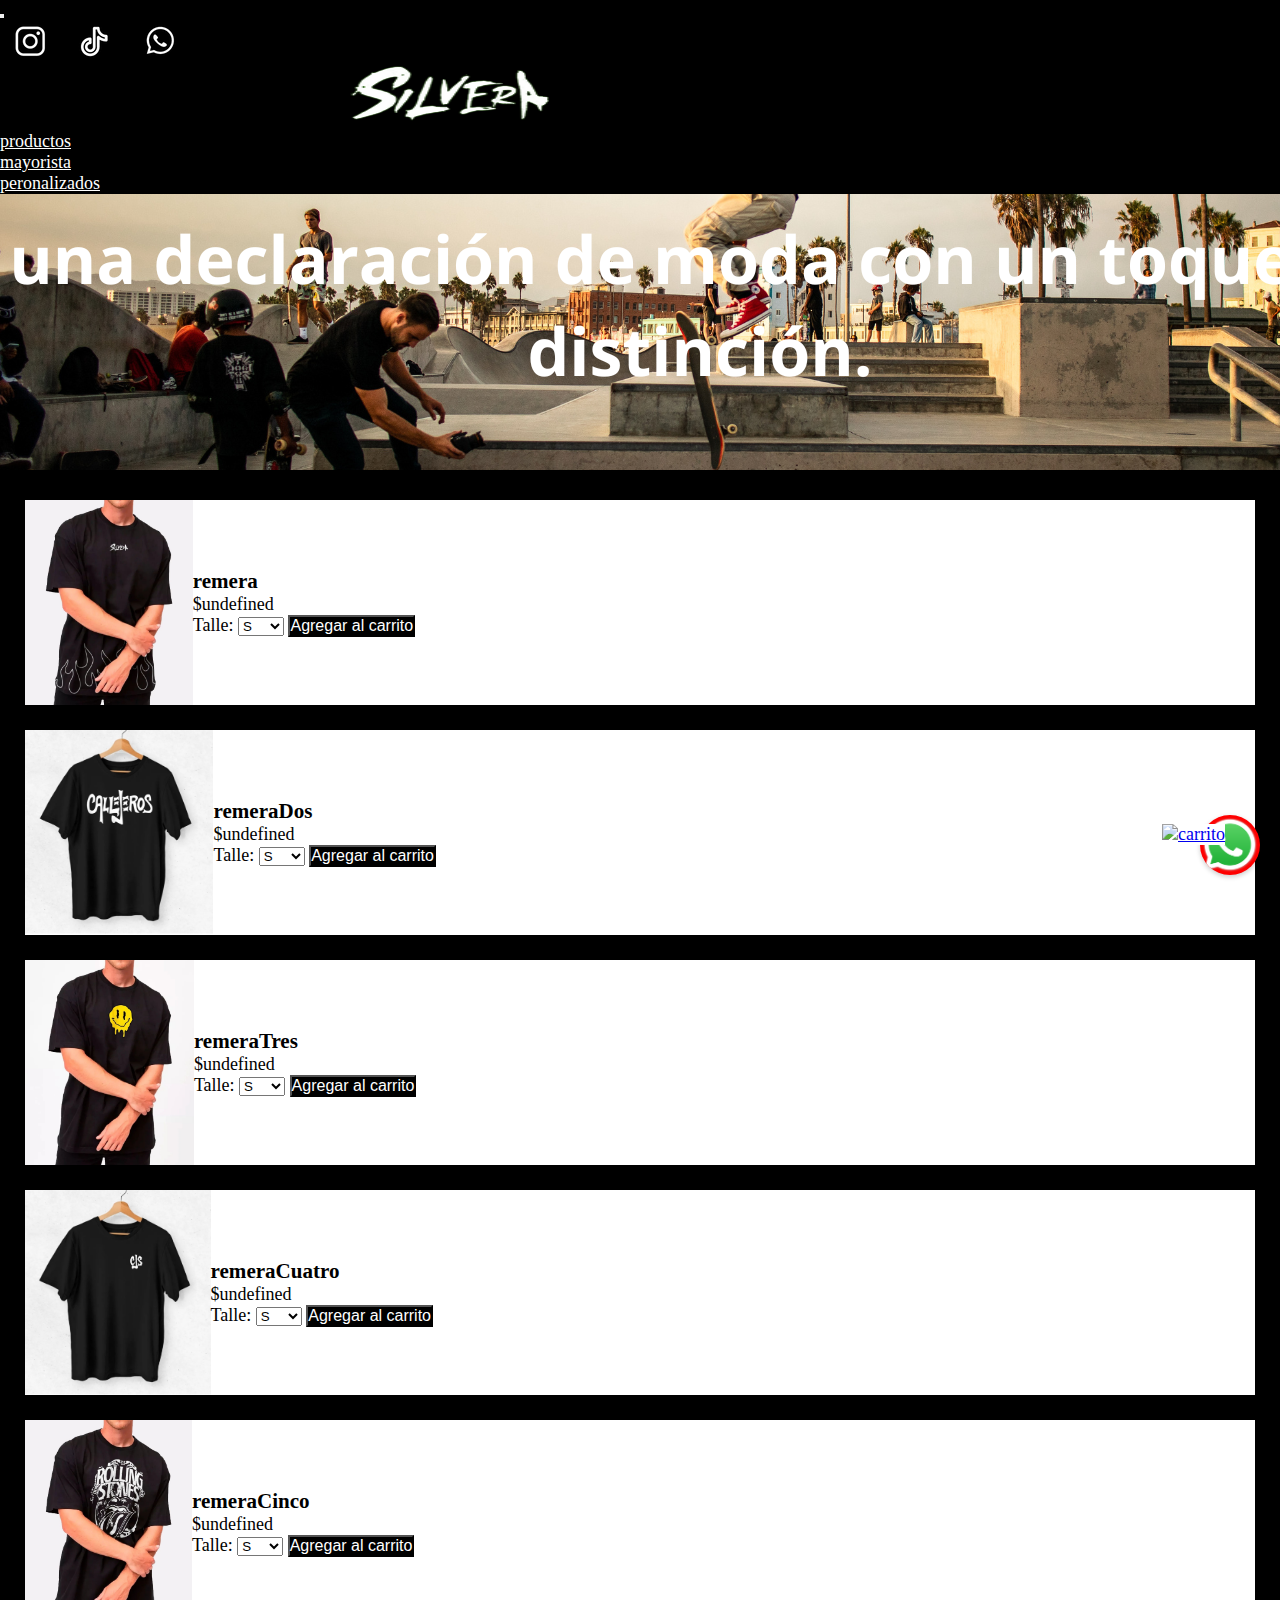
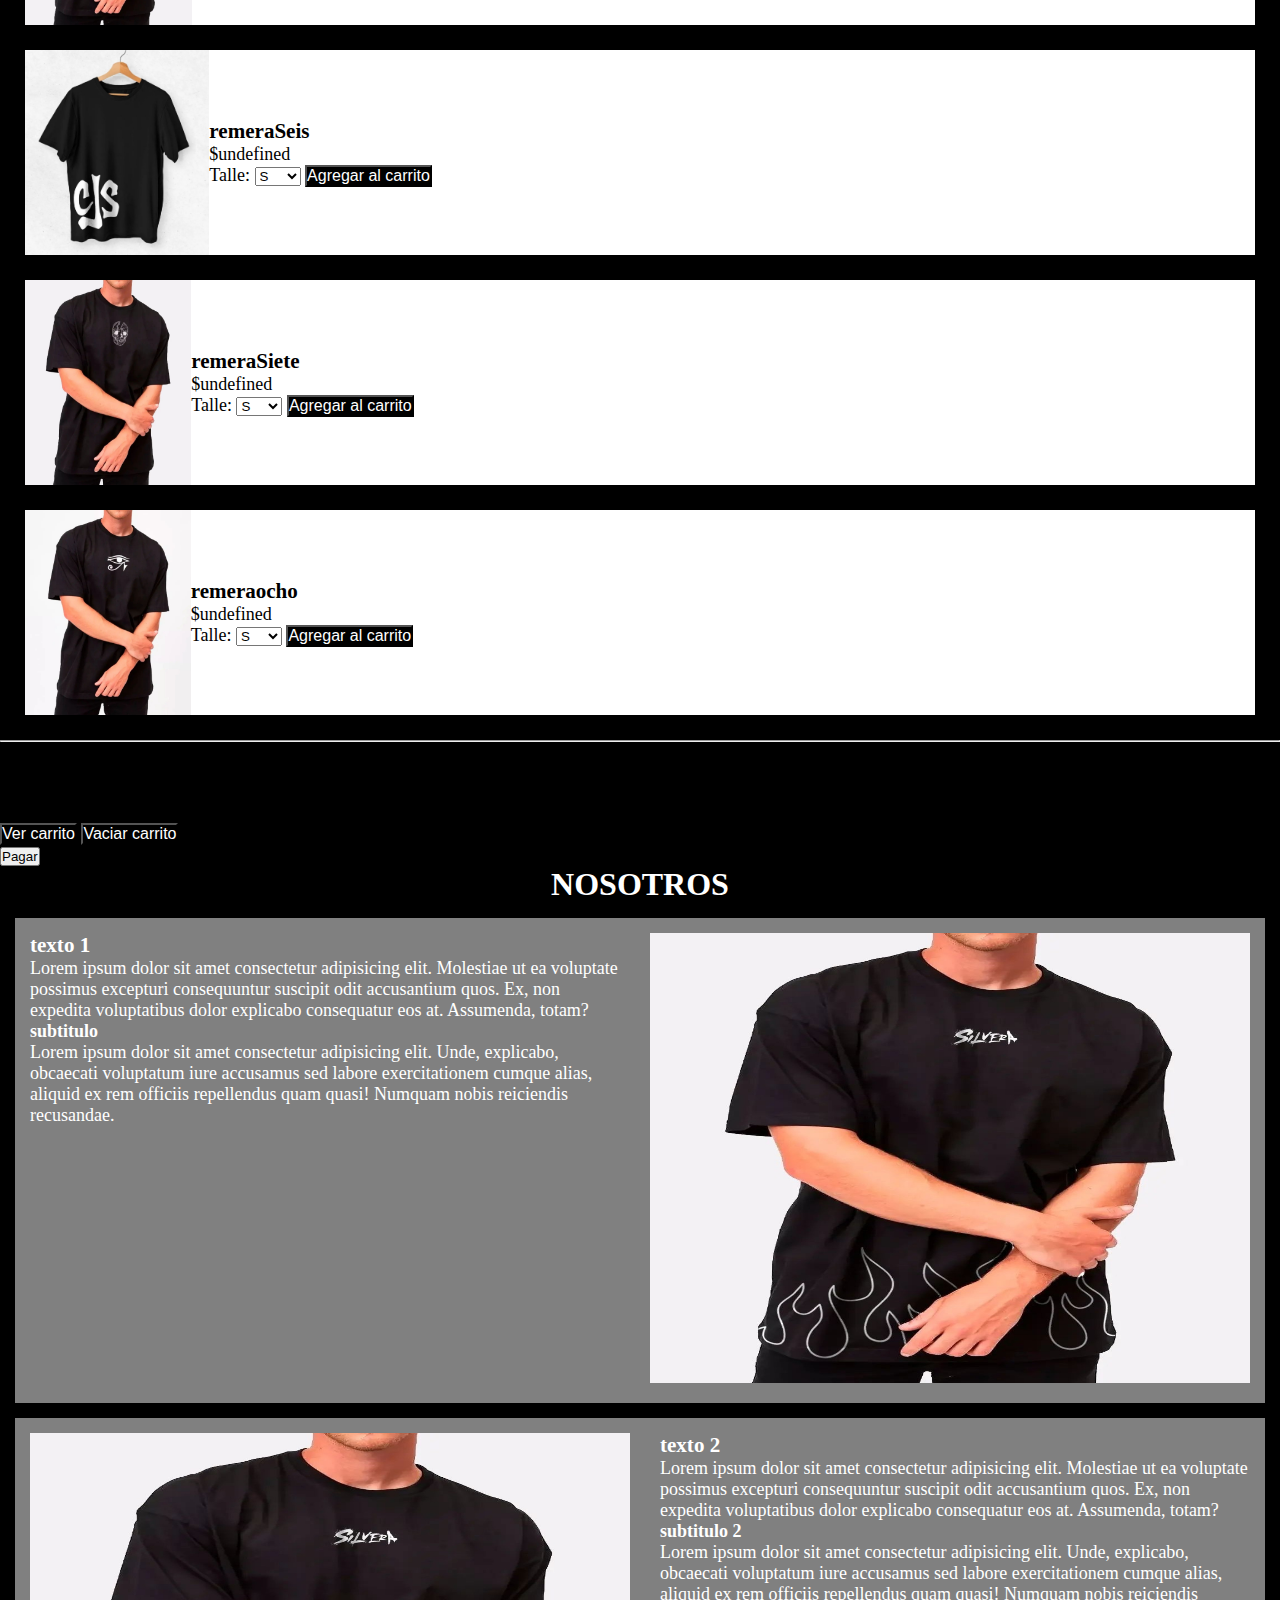
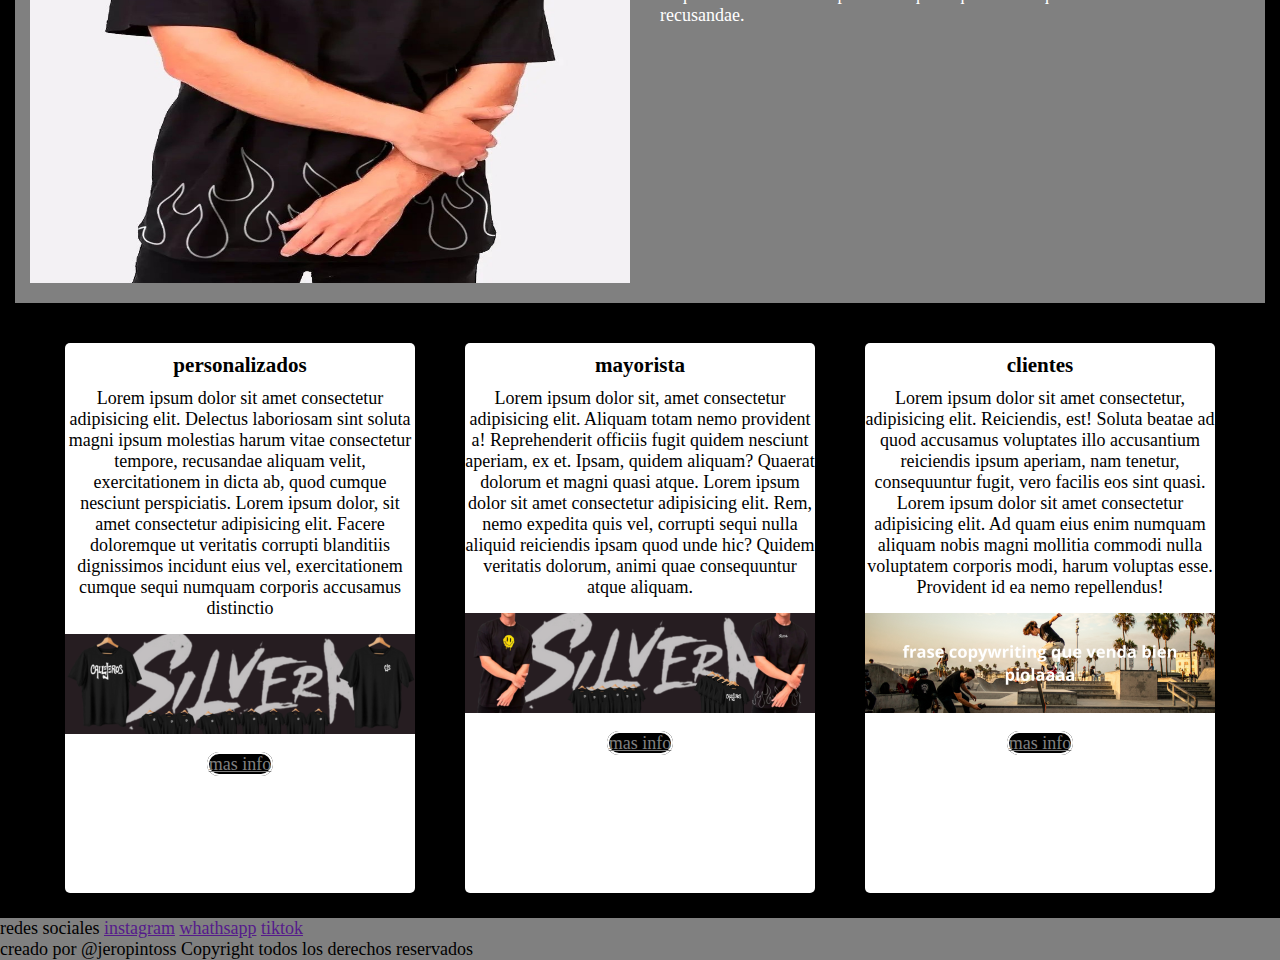
==== index.html @ 120e6f84 "uno" ====
<!DOCTYPE html>
<html lang="es">

<head>
    <meta charset="UTF-8">
    <meta http-equiv="X-UA-Compatible" content="IE=edge">
    <meta name="viewport" content="width=device-width, initial-scale=1.0">
    <title>Document</title>
    <meta charset="UTF-8">
    <meta name="viewport" content="width=device-width, initial-scale=1.0, maximum-scale=1.0, user-scalable=0">
    <script src="https://www.mercadopago.com.ar/checkout/v1/checkout.js"></script>
    <!-- link toastify -->
    <link rel="stylesheet" type="text/css" href="https://cdn.jsdelivr.net/npm/toastify-js/src/toastify.min.css">
    <!-- link boostrap -->
    <link href="https://cdn.jsdelivr.net/npm/bootstrap@5.3.0-alpha1/dist/css/bootstrap.min.css" rel="stylesheet"
        integrity="sha384-GLhlTQ8iRABdZLl6O3oVMWSktQOp6b7In1Zl3/Jr59b6EGGoI1aFkw7cmDA6j6gD" crossorigin="anonymous">
    <!-- link css -->
    <link rel="stylesheet" href="estilo.css">

</head>

<body>
    <!-- HEADER Y NAV -->
    <header class="navbar navbar-expand-lg fixed-header">
        <div class="container-fluid">
            <button class="navbar-toggler" type="button" data-bs-toggle="collapse" data-bs-target="#navbarNav"
                aria-controls="navbarNav" aria-expanded="false" aria-label="Toggle navigation">
                <span class="navbar-toggler-icon"></span>
            </button>
            <div class="redesHeader">
                <a href=""><img src="./img/iguno.png" alt="" class="imgLogo"></a>
                <a href=""><img src="./img/logo-de-tk.png" alt="" class="imgLogo"></a>
                <a href=""><img src="./img/logo-d-whatsapp.png" alt="" class="imgLogo"></a>
            </div>
            <a href="index.html"><img src="./img/silvera-dos.png" alt="" class="fotoSilvera"></a>
            <nav class="collapse navbar-collapse" id="navbarNav">
                <ul class="navbar-nav ms-auto">
                    <li class="nav-item">
                        <a class="nav-link colorLink" href="#contenedorProductos">productos</a>
                    </li>
                    <li class="nav-item">
                        <a class="nav-link colorLink" href="./html/mayorista.html">mayorista</a>
                    </li>
                    <li class="nav-item">
                        <a class="nav-link colorLink" href="./html/personalizados.html">peronalizados</a>
                    </li>
                </ul>
            </nav>
        </div>
    </header>

    <!-- <h1>oferta 2x1</h1> -->
    <div class="imgFondo">
        <img src="./img/foto-fondo.png" class="img-fluid" alt="...">
    </div>
   
    <div id="contenedorProductos" class="row"></div>
    <hr>
    <h2>Carrito de Compras</h2>
    <h3>el precio de los productos puede variar dependiendo el talle</h3>
    <h3>El total de la compra es de <span id="total"></span></h3>
    <button class="btn colorBoton" id="verCarrito">Ver carrito</button>
    <button class="btn colorBoton" id="vaciarCarrito">Vaciar carrito</button>
    <div id="contenedorCarrito" class="row"></div>
    <button class="pay-button" data-preference-id="1234567890">Pagar</button>






    <div id="whatsapp-btn">
        <a href="https://api.whatsapp.com/send?phone=TUNUMERODETELEFONO" target="_blank">
            <img src="img/logo.webp" alt="WhatsApp">
        </a>
    </div>
    <div class="carritos">
        <a href="https://api.whatsapp.com/send?phone=TUNUMERODETELEFONO" target="_blank">
            <img src="ruta/a/tu/imagen/whatsapp.png" alt="carrito">
        </a>
    </div>



    <h2 class="subNos">nosotros</h2>
    <div class="divNosotros">
        <div class="nosotros uno">
            <div class="divTexto">
                <h3>texto 1</h3>
                <p>Lorem ipsum dolor sit amet consectetur adipisicing elit. Molestiae ut ea voluptate possimus excepturi
                    consequuntur suscipit odit accusantium quos. Ex, non expedita voluptatibus dolor explicabo
                    consequatur eos at. Assumenda, totam?</p>
                <h4>subtitulo</h4>
                <p>Lorem ipsum dolor sit amet consectetur adipisicing elit. Unde, explicabo, obcaecati voluptatum iure
                    accusamus sed labore exercitationem cumque alias, aliquid ex rem officiis repellendus quam quasi!
                    Numquam nobis reiciendis recusandae.</p>
            </div>
            <div class="divImagenUno">
                <img src="./img/remera-uno.jpg" alt="" class="img-mobile">
            </div>
        </div>
        <div class="nosotros dos">
            <div class="divImagen">
                <img src="./img/remera-uno.jpg" alt="" class="img-dos">
            </div>
            <div class="divTexto">
                <h3>texto 2</h3>
                <p>Lorem ipsum dolor sit amet consectetur adipisicing elit. Molestiae ut ea voluptate possimus excepturi
                    consequuntur suscipit odit accusantium quos. Ex, non expedita voluptatibus dolor explicabo
                    consequatur eos at. Assumenda, totam?</p>
                <h4>subtitulo 2</h4>
                <p>Lorem ipsum dolor sit amet consectetur adipisicing elit. Unde, explicabo, obcaecati voluptatum iure
                    accusamus sed labore exercitationem cumque alias, aliquid ex rem officiis repellendus quam quasi!
                    Numquam nobis reiciendis recusandae.</p>
            </div>

        </div>
    </div>

    <div class="seccionEnlaces">
        <div class="divEnlaces">
            <h3>personalizados</h3>
            <p>Lorem ipsum dolor sit amet consectetur adipisicing elit. Delectus laboriosam sint soluta magni ipsum
                molestias harum vitae consectetur tempore, recusandae aliquam velit, exercitationem in dicta ab, quod
                cumque nesciunt perspiciatis. Lorem ipsum dolor, sit amet consectetur adipisicing elit. Facere
                doloremque ut veritatis corrupti blanditiis dignissimos incidunt eius vel, exercitationem cumque sequi
                numquam corporis accusamus distinctio</p>
            <img src="./img/personalizado-enlace-prueba.png" alt="">
            <a href="" class="btnMaas">mas info</a>
        </div>
        <div class="divEnlaces">
            <h3>mayorista</h3>
            <p>Lorem ipsum dolor sit, amet consectetur adipisicing elit. Aliquam totam nemo provident a! Reprehenderit
                officiis fugit quidem nesciunt aperiam, ex et. Ipsam, quidem aliquam? Quaerat dolorum et magni quasi
                atque. Lorem ipsum dolor sit amet consectetur adipisicing elit. Rem, nemo expedita quis vel, corrupti
                sequi nulla aliquid reiciendis ipsam quod unde hic? Quidem veritatis dolorum, animi quae consequuntur
                atque aliquam.</p>
            <img src="./img/mayorista-enlace.png" alt="">
            <a href="" class="btnMaas">mas info</a>
        </div>
        <div class="divEnlaces">
            <h3>clientes</h3>
            <p>Lorem ipsum dolor sit amet consectetur, adipisicing elit. Reiciendis, est! Soluta beatae ad quod
                accusamus voluptates illo accusantium reiciendis ipsum aperiam, nam tenetur, consequuntur fugit, vero
                facilis eos sint quasi. Lorem ipsum dolor sit amet consectetur adipisicing elit. Ad quam eius enim
                numquam aliquam nobis magni mollitia commodi nulla voluptatem corporis modi, harum voluptas esse.
                Provident id ea nemo repellendus!</p>
            <img src="./img/fotito.png" alt="">
            <a href="" class="btnMaas">mas info</a>
        </div>
    </div>



    <iframe class="formulario"
        src="https://docs.google.com/forms/d/e/1FAIpQLSfFK3990nJcZGCVJo3ijoq6Fj63IA0ItN7mOrxqOza2iNQKzg/viewform?embedded=true"
        width="640" height="688" frameborder="0" marginheight="0" marginwidth="0">Cargando…
    </iframe>




    <footer>
        <div>redes sociales
            <a href=""><img src="" alt="">instagram</a>
            <a href=""><img src="" alt="">whathsapp</a>
            <a href=""><img src="" alt="">tiktok</a>
        </div>
        <p>creado por @jeropintoss Copyright todos los derechos reservados</p>
    </footer>


  
    <script type="text/javascript" src="https://cdn.jsdelivr.net/npm/toastify-js"></script>
    <script src="https://cdn.jsdelivr.net/npm/sweetalert2@11"></script>
    <script src="https://cdn.jsdelivr.net/npm/bootstrap@5.3.0-alpha1/dist/js/bootstrap.bundle.min.js"
        integrity="sha384-w76AqPfDkMBDXo30jS1Sgez6pr3x5MlQ1ZAGC+nuZB+EYdgRZgiwxhTBTkF7CXvN"
        crossorigin="anonymous"></script>
    <script src="https://unpkg.com/aos@2.3.1/dist/aos.js"></script>
    <script>
        AOS.init();
    </script>
    <script src="main.js"></script>
</body>

</html>
---- estilo.css ----
* {
  margin: 0%;
  padding: 0%;
  /* border: 1px solid red; */
}

body {
  font-size: 16px;
  /* Tamaño de fuente predeterminado para pantallas medianas y grandes */
  overflow-x: hidden;
  margin: 0;
  padding: 0;
  background-color: black;
}

.navbar-nav .nav-link:hover {
  color: white
    /* color deseado */
  ;
}



.navbar-nav .nav-link {
  color: white;

}

.navbar {
  background-color: black;
}

.fotoSilvera {
  width: 200px;
  height: 60px;
  margin-left: 350px;
}

.redesHeader a {
  margin: 10px;
}

.fixed-header {
  position: fixed;
  top: 0;
  left: 0;
  width: 100%;
  z-index: 9999;
}

.imgFondo {
  margin-top: 70px;
}

.card {
  display: flex;
  align-items: center;
  margin: 25px;
  background-color: white;
}

.card img {
  height: 205px;
}

.colorBoton {
  color: white;
  background-color: black;

}

/* .colorBoton:hover{
    background-color: blueviolet;
    color: white;
} */

.formulario {
  display: none;
}

#whatsapp-btn {
  position: fixed;
  bottom: 20px;
  right: 20px;
  z-index: 9999;
}

#whatsapp-btn img {
  width: 60px;
  height: 60px;
  border-radius: 50%;
  box-shadow: 0 2px 5px rgba(0, 0, 0, 0.2);
  background-color: red;
}

.carritos {
  position: fixed;
  bottom: 20px;
  right: 20px;
  z-index: 9999;
  margin: 35px;
  background-color: white;
}

.carritos img {
  width: 60px;
  height: 60px;
}

.divNosotros {
  display: block;
}

.divNosotros div {
  margin: 15px;
}

.nosotros {
  display: flex;
  flex-direction: row;
  justify-content: center;
  background-color: gray;

}

.divImagen img {
  width: 600px;
  height: 450px;
}

.divImagenUno img {
  width: 600px;
  height: 450px;
}

.divTexto {
  width: 650px;
  height: 450px;
  color: white;
}

.subNos {
  color: white;
  text-align: center;
  font-size: 2rem;
  text-transform: uppercase;
}

.seccionEnlaces {
  display: flex;
  flex-direction: row;
  justify-content: center;
}

.divEnlaces {
  width: 350px;
  height: 550px;
  background-color: white;
  border-radius: 5px;
  margin: 25px;
  text-align: center;
}

.divEnlaces img {
  width: 350px;
  height: 100px;
  margin-bottom: 15px;
}

.divEnlaces h3 {
  margin: 10px;
}

.divEnlaces p {
  margin-bottom: 15px;
}

.btnMaas {
  background-color: black;
  color: gray;
  border: 2px solid white;
  border-radius: 15px;


}

footer {
  background-color: gray;
}

.imagenPer, .textoPersonalizados {
  width: 650px;
  height: 500px;
  margin: 15px
}


 
.seccionDPer {
  display: flex;
  justify-content: center;
  
}
.textoPersonalizados {
  color: white;
}

.consultaWhat {
  background-color: green;
  color: white;
  display: flex;
  align-items: center;
  border: 4px solid white;
  border-radius: 14px;
  width: 600px;
  height: 100px;
  position: absolute;
  top: 1300px;
  left: 50%;
  transform: translate(-50%, -50%);
  margin-bottom: 25px;
}



.consultaWhat a {
  font-size: 45px;
  margin-left: 25px;
  text-decoration: none;
  color: white;
}

.consultaWhat img {
  width: 60px;
  height: 60px;
  margin-left: 55px;
}

.contCli{
  width: 100%;
}
.contCli div {
  display: flex; 
}

.seccionMayor{
  display: flex;
  justify-content: center;
}
.textoMayor {
  width: 700px;
}
.negro {
  background-color: black;
}

.precios {
  width: 500px;
  margin: 25px;
}

.seccionDeMayor {
  display: flex;
  justify-content: center;
}







/* Estilos adicionales para ajustar el tamaño de las imágenes */
/* Estilos adicionales para ajustar el tamaño de las imágenes */

/* Estilos adicionales para mostrar cuatro productos por fila en versión de escritorio */


/* Media query para pantallas pequeñas (máximo 767px) */
@media (max-width: 767px) {
  body {
    font-size: 10px;
  }
  .precios {
    width: 280px;
    margin: 15px;
  }
  
  .seccionDeMayor {
    display: block;
    align-items: center;
  }
  
  .seccionMayor{
    display: block;
    
  }
  .textoMayor {
    width: auto;
  }

  .container-fluid {
    display: flex;
    align-items: flex-end;
  }

  .redesHeader {
    order: 3;
  }

  .navbar-collapse {
    order: 1;
  }

  .navbar-nav .nav-link {
    margin-right: 5px;
  }

  .fotoSilvera {
    width: 140px;
    height: 60px;
    margin-left: -5px;
    /* margin-top: -40px; */
    order: 2;
  }

  .redesHeader a {
    margin: 5px;
    display: block;
  }

  .imgLogo {
    width: 20px;
    height: 20px;
  }



  .card {
    flex-direction: column;
    align-items: center;
    margin: 10px;
    margin-bottom: 10px;
    width: 160px;
   
  }

  .imgFondo h2 {
    font-size: 7px;
  }

  .colorBoton {
    font-size: 12px;
  }


  .card img {
    height: 140px;
  }

  .col-md-6,
  .col-lg-4,
  .col-xl-3 {
    padding: 4px;
    /* Espacio lateral más pequeño en versión responsive */
  }

  .row {
    margin: 0 -4px;
    margin-right: -25px;
    justify-content: center;
    /* Elimina el margen entre las tarjetas en versión responsive */

  }

  .imgFondo {
    margin-top: 100px;
  }

  .divImagen img {
    width: 100px;
    height: 250px;
  }

  .divImagenUno img {
    width: 100px;
    height: 250px;
  }
  .img-mobile {
    /* Agrega aquí la URL de la imagen que deseas mostrar en la versión móvil */
    content: url("./img/imagen-texto-uno.png");
    /* Ajusta el tamaño y otras propiedades de la imagen si es necesario */
}
.img-dos{
  content: url("./img/imagen-texto-uno.png");
}
  .divTexto {
    width: 200px;
    height: 250px;
    color: white;
  }

  .seccionEnlaces {
    display: flex;
    flex-direction: column;
    align-items: center;
  }

  .divEnlaces {
    width: 300px;
    height: 450px;
    background-color: white;
    border-radius: 5px;
    margin: 15px;
    text-align: center;
  }

  .divEnlaces img {
    width: 300px;
    height: 100px;
    margin-bottom: 15px;
  }

  .divEnlaces p {
    margin-bottom: 15px;
    font-size: 15px;
  }

  #contenedorProductos .col-md-6 {
    flex: 0 0 50%; /* Mostrar dos productos por fila */
  }
  
  #contenedorProductos .row {
    display: flex;
    flex-wrap: wrap;
    margin: 0 -10px; /* Añadimos un margen negativo para compensar el espacio entre las columnas */
  }
  body {
    font-size: 10px;
  }

  #contenedorProductos .col-md-6 {
    flex: 0 0 50%; /* Mostrar dos productos por fila en versión mobile */
  }

  .imagenPer {
    width: 350px;
    height: 100px;
    margin: 10px
  }

  .textoPersonalizados {
    width: 350px;
    height: 200px;
  }
  
  
   
  .seccionDPer {
    display: block;
    align-items: center;
    
  }

  
.consultaWhat {
  width: 250px;
  height: 50px;
  position: absolute;
  top: 1000px;
  left: 50%;
  transform: translate(-50%, -50%);
}
.consultaWhat a {
  font-size: 20px;
  margin-left: 15px;
  
}

.consultaWhat img {
  width: 30px;
  height: 30px;
  margin-left: 15px;
}


}


@media (max-width: 385px) {

  .card {
    width: 140px;
   
  }
}







/* Media query para pantallas medianas (768px - 991px) */
@media (min-width: 768px) and (max-width: 991px) {
  body {
    font-size: 16px;
  }

  .imgFondo h2 {
    font-size: 16px;
  }

  .colorBoton {
    font-size: 14px;
  }
  #contenedorProductos .col-md-6 {
    flex: 0 0 33.33%; /* Mostrar tres productos por fila */
  }
}

/* Media query para pantallas grandes (mínimo 992px) */
@media (min-width: 992px) {
  body {
    font-size: 18px;
  }

  .imgFondo h2 {
    font-size: 18px;
  }

  .colorBoton {
    font-size: 16px;
  }
  #contenedorProductos .col-md-6 {
    flex: 0 0 25%; /* Mostrar cuatro productos por fila */
  }
}
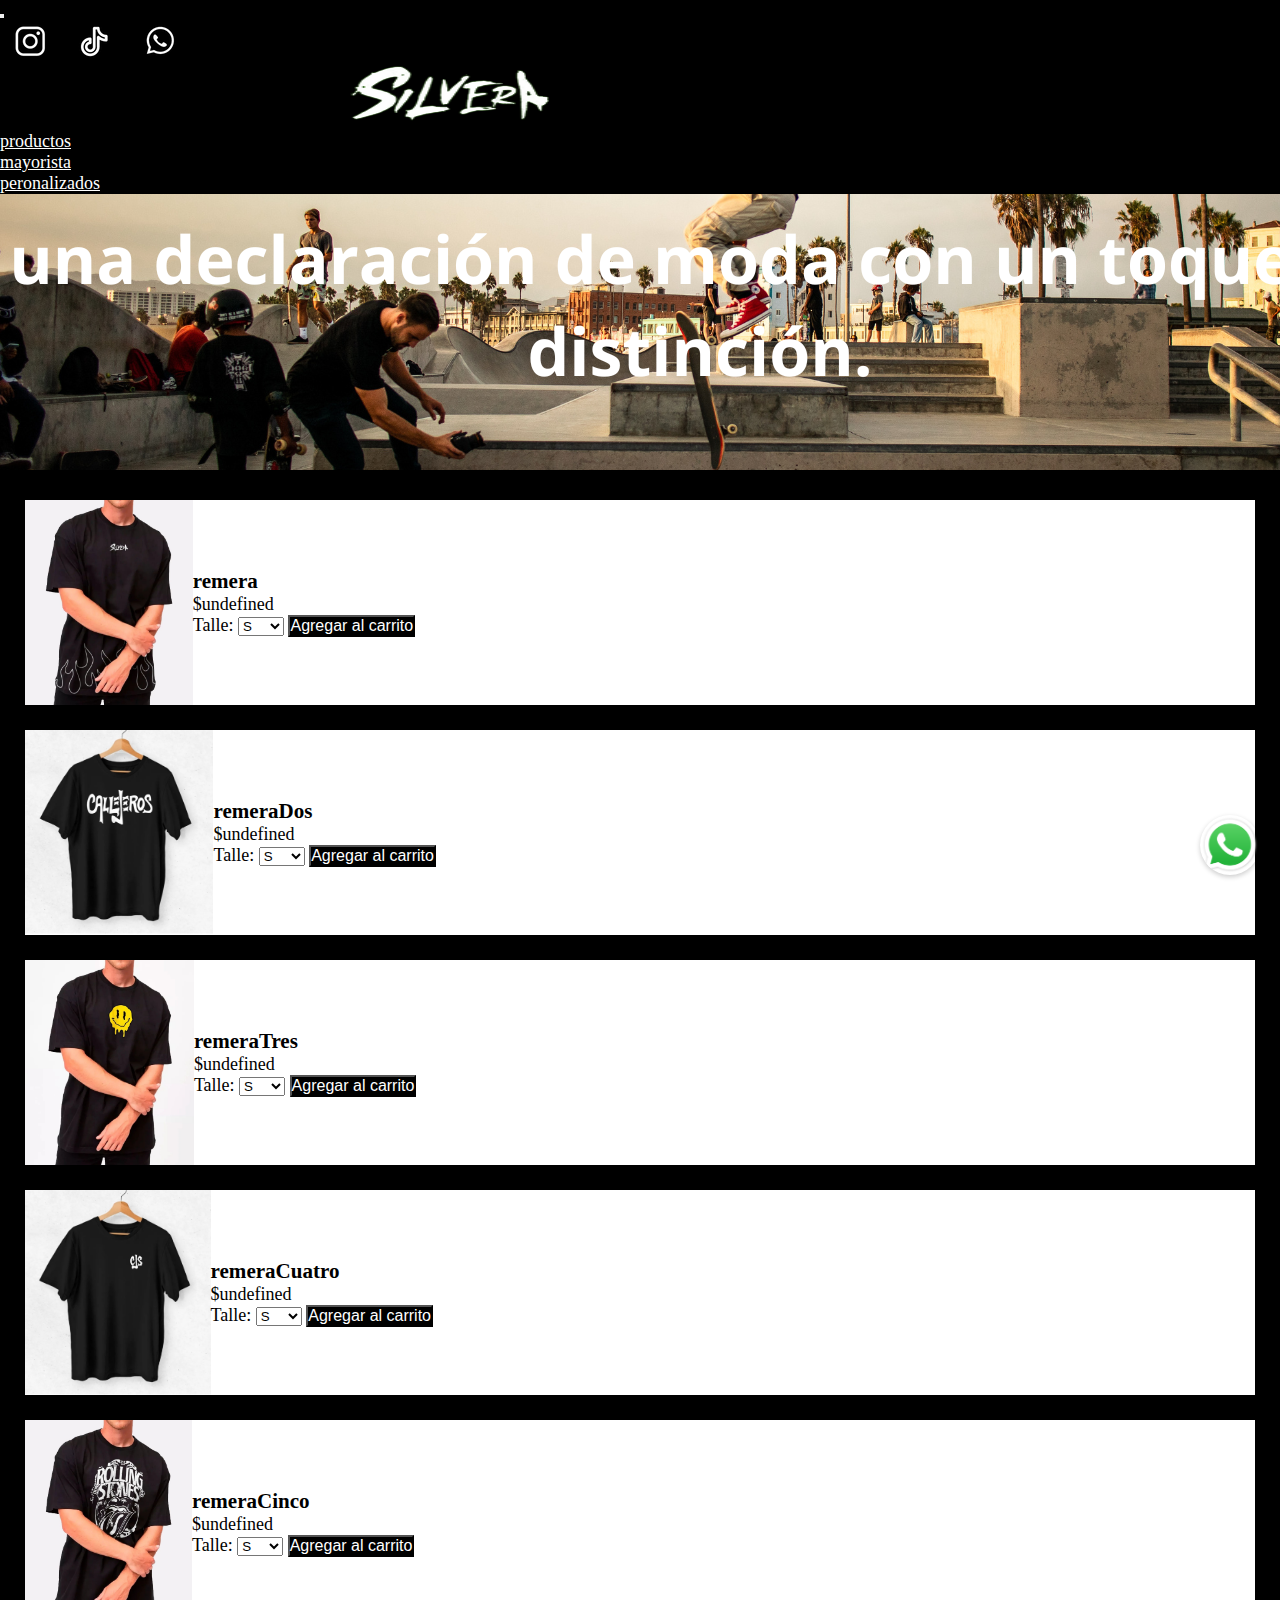
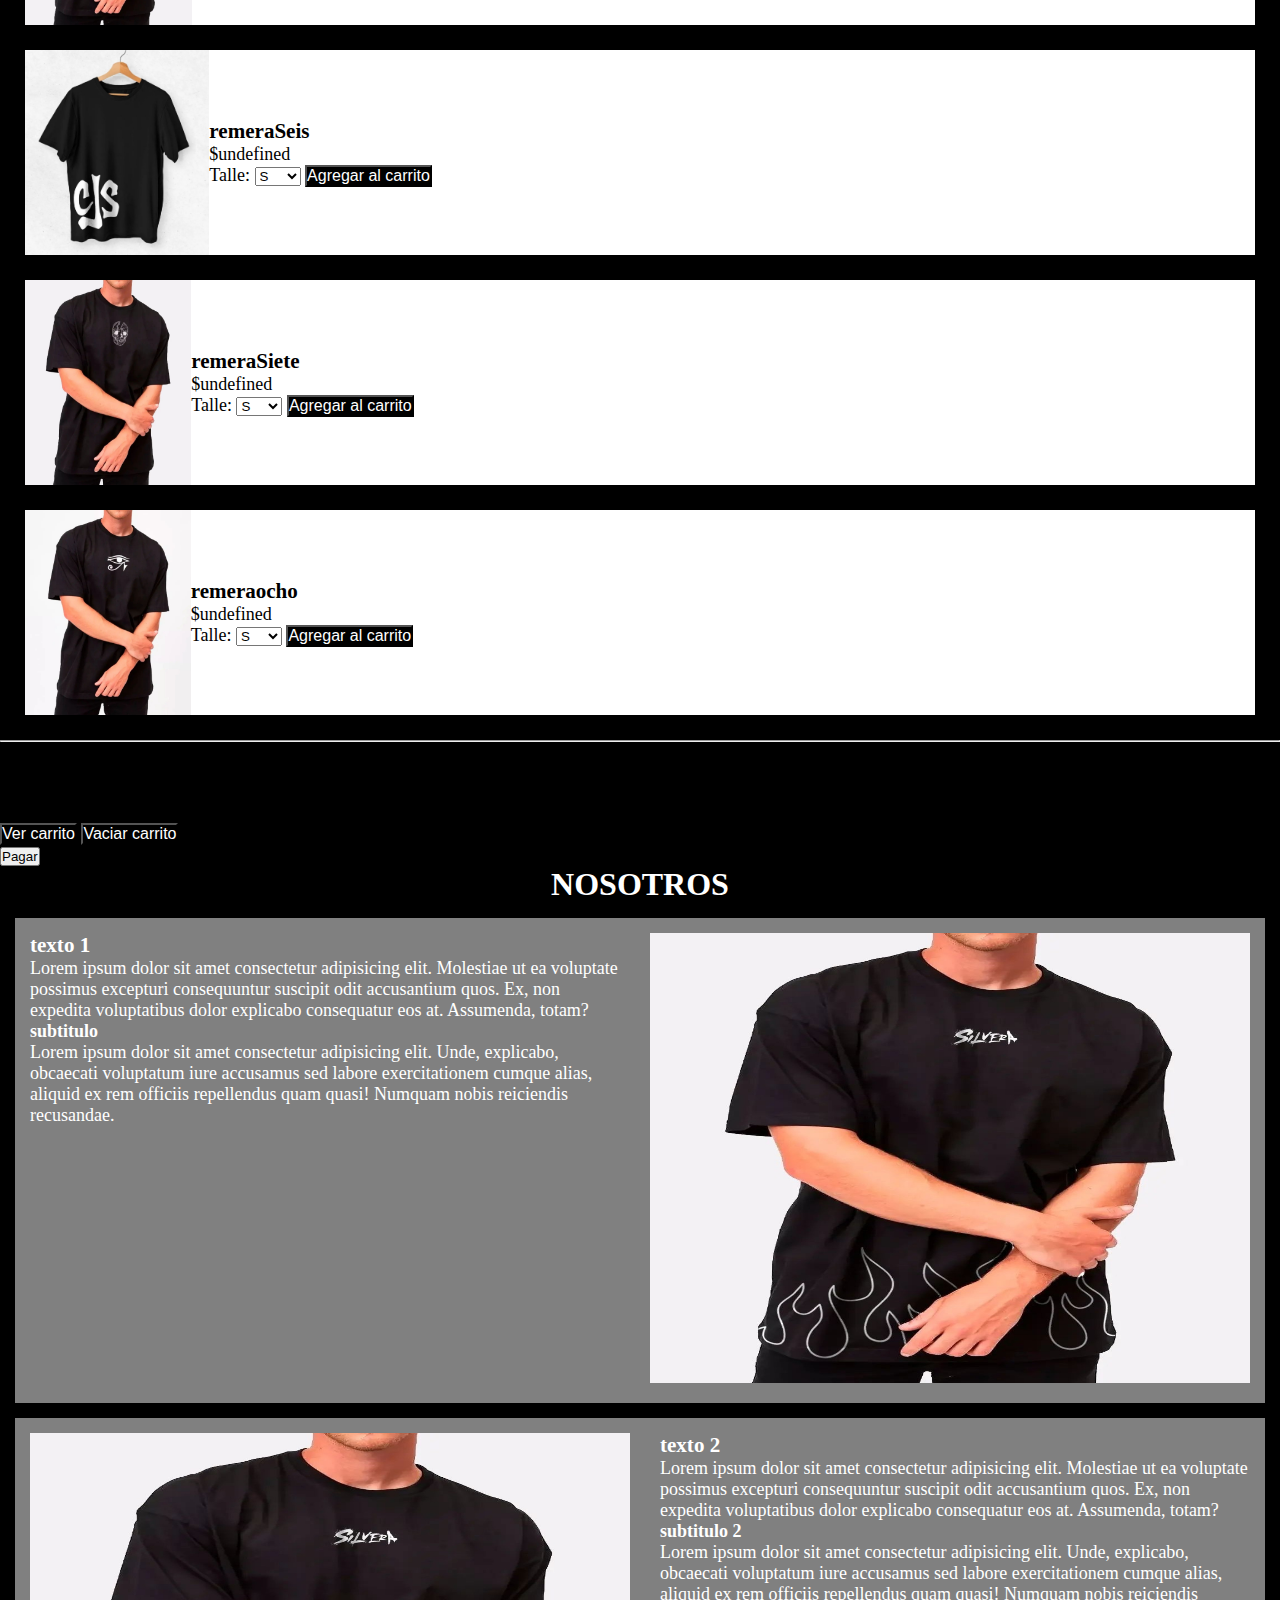
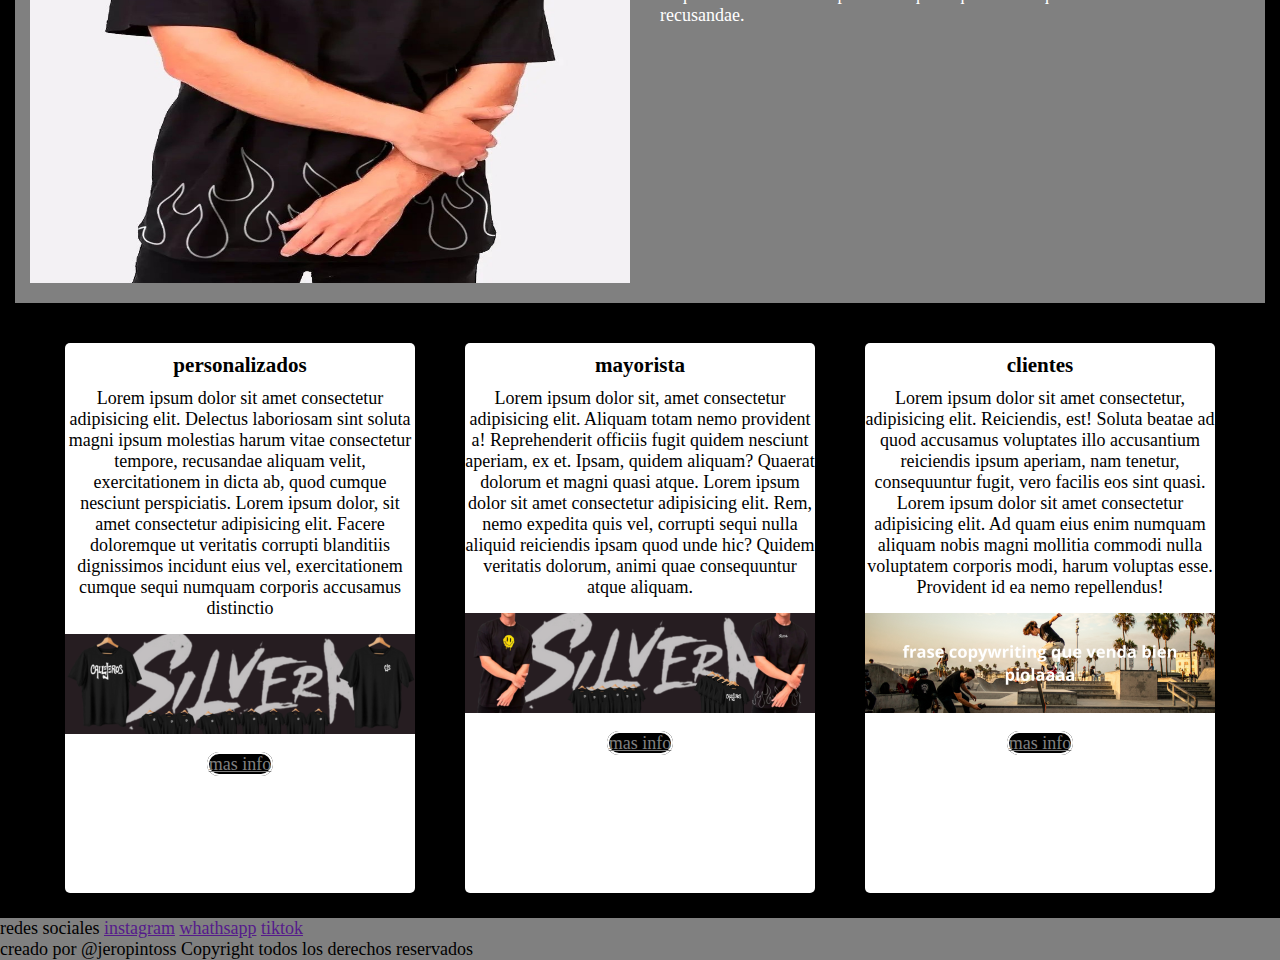
==== commit fc53f18c: "dos" ====
--- a/index.html
+++ b/index.html
@@ -64,21 +64,16 @@
     <div id="contenedorCarrito" class="row"></div>
     <button class="pay-button" data-preference-id="1234567890">Pagar</button>
 
-
-
-
-
-
     <div id="whatsapp-btn">
         <a href="https://api.whatsapp.com/send?phone=TUNUMERODETELEFONO" target="_blank">
             <img src="img/logo.webp" alt="WhatsApp">
         </a>
     </div>
-    <div class="carritos">
+    <!-- <div class="carritos">
         <a href="https://api.whatsapp.com/send?phone=TUNUMERODETELEFONO" target="_blank">
             <img src="ruta/a/tu/imagen/whatsapp.png" alt="carrito">
         </a>
-    </div>
+    </div> -->
 
 
 
--- a/estilo.css
+++ b/estilo.css
@@ -90,7 +90,6 @@
   height: 60px;
   border-radius: 50%;
   box-shadow: 0 2px 5px rgba(0, 0, 0, 0.2);
-  background-color: red;
 }
 
 .carritos {
